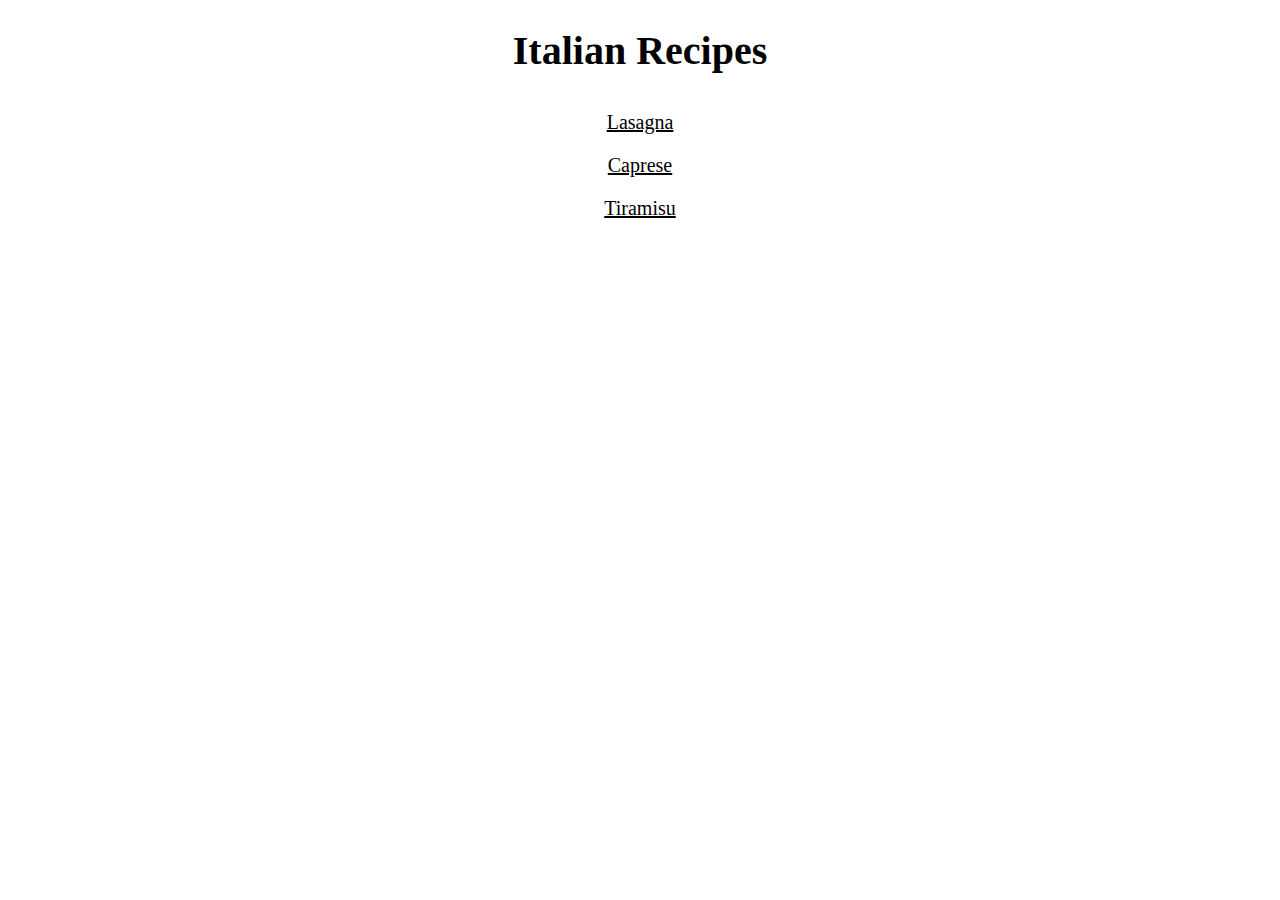
==== index.html @ a49506da "adding all files" ====
<!DOCTYPE html>
<html lang="en">
<head>
    <meta charset="UTF-8">
    <meta name="viewport" content="width=device-width, initial-scale=1.0">
    <title>Odin recipes</title>
    <link rel="stylesheet" href="styles.css">
</head>
<body>
    <h1>Italian Recipes</h1>
    <div class="container">
    <a href="./recipes/lasagna.html">Lasagna</a>
   
    <a href="./recipes/caprese.html">Caprese</a>
   
    <a href="./recipes/tiramisu.html">Tiramisu</a>
    </div>
</body>
</html>
---- styles.css ----
.container{
    display: flex;
    flex-direction: column;
    justify-content: center;
    align-items: center;
}

h1{
    text-align: center;
    font-size: 40px;

}

h3{
    color: red;
    margin: 0;
}

h4{
    font-size: 25px;
    margin: 0;
}

p{
    color: green;
}

a{
    margin: 10px;
    color: black;
    font-size: 20px;
}
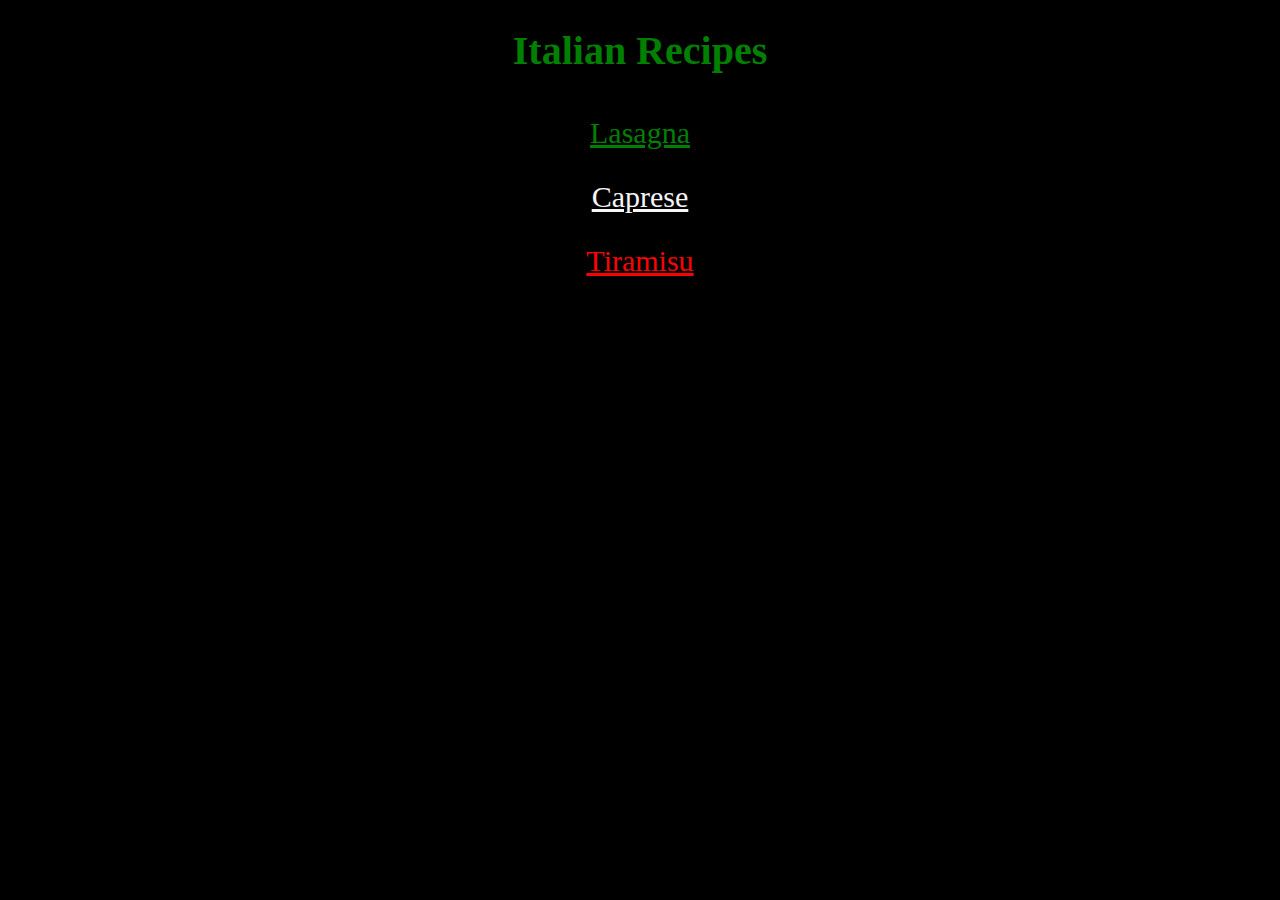
==== commit d834d06e: "updated homepage" ====
--- a/index.html
+++ b/index.html
@@ -7,13 +7,15 @@
     <link rel="stylesheet" href="styles.css">
 </head>
 <body>
+    <div class="main">
     <h1>Italian Recipes</h1>
     <div class="container">
-    <a href="./recipes/lasagna.html">Lasagna</a>
+    <a href="./recipes/lasagna.html" class="one">Lasagna</a>
    
-    <a href="./recipes/caprese.html">Caprese</a>
+    <a href="./recipes/caprese.html" class="two">Caprese</a>
    
-    <a href="./recipes/tiramisu.html">Tiramisu</a>
+    <a href="./recipes/tiramisu.html" class="three">Tiramisu</a>
+    </div>
     </div>
 </body>
 </html>--- a/styles.css
+++ b/styles.css
@@ -1,3 +1,6 @@
+body{
+    background-color: black;
+}
 .container{
     display: flex;
     flex-direction: column;
@@ -8,25 +11,49 @@
 h1{
     text-align: center;
     font-size: 40px;
+    color: green;
 
 }
 
 h3{
-    color: red;
+    color: white;
     margin: 0;
+    ;
 }
 
 h4{
     font-size: 25px;
     margin: 0;
+    color: red;
 }
 
 p{
+    color: white;
+}
+
+a{
+    margin: 15px;
+    color: black;
+    font-size: 30px;
+
+}
+
+.one{
+    font-size: 30px;
     color: green;
 }
 
-a{
-    margin: 10px;
-    color: black;
-    font-size: 20px;
-}+.two{
+    font-size: 30px;
+    color: whitesmoke;
+}
+
+.three{
+    font-size: 30px;
+    color: red;
+}
+
+li {
+font-size: 20px;
+color: white;
+}
